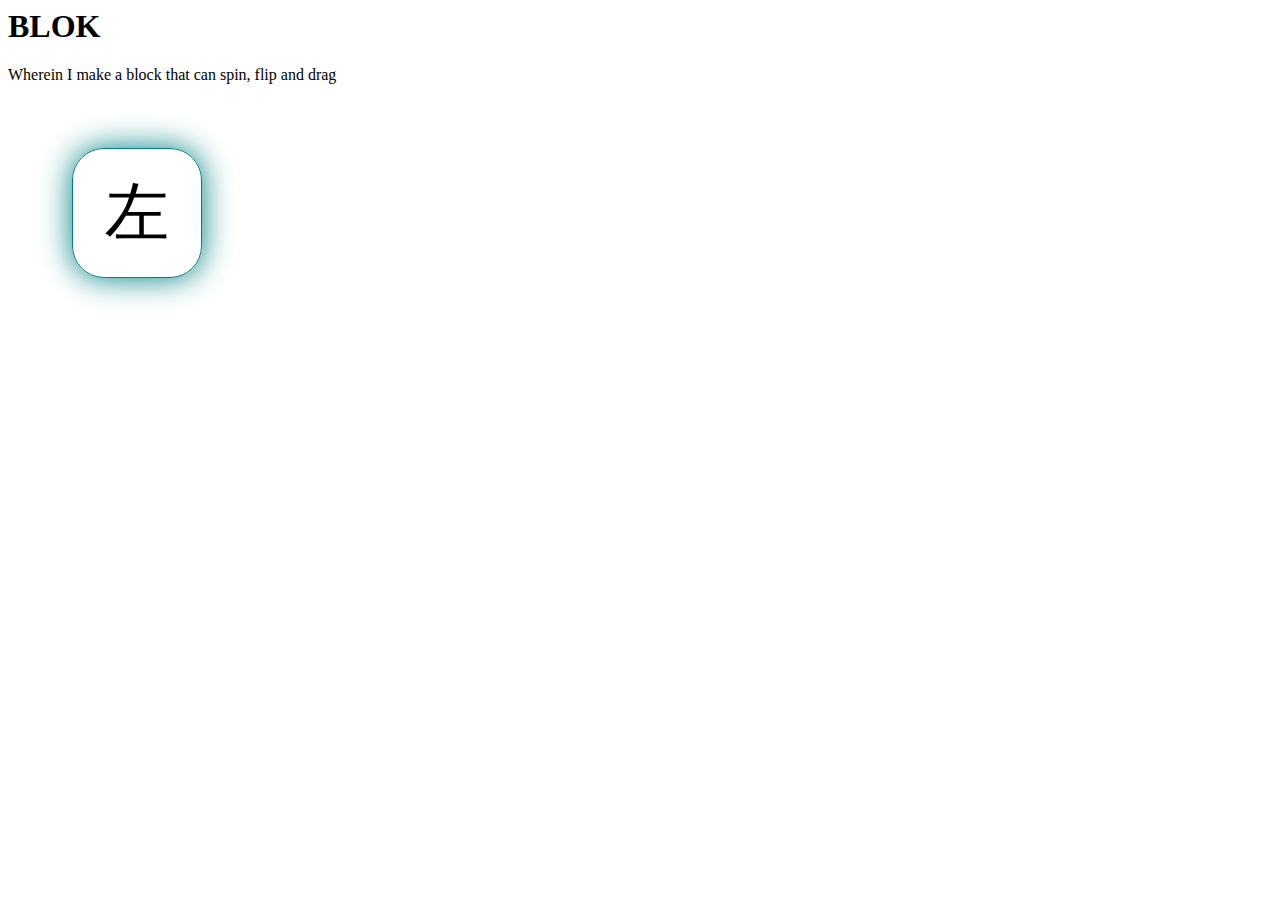
==== blok/index.html @ 07f73405 "new block" ====
<html>
  <head>
    <title>WE R BLOK</title>
    <style type="text/css">
      #piece {
        font-size: 400%;
        height: 2em;
        line-height: 2em;
        width: 2em;
        text-align: center;
        border: 1px solid teal;
        border-radius: 0.5em;
        margin: 1em;
        box-shadow: 0 0 0.5em 0 teal;
        cursor: pointer;
        -webkit-touch-callout: none;
        -webkit-user-select: none;
        user-select: none;
      }

      .spin0 { -webkit-transform: rotate(0deg); }
      .spin1 { -webkit-transform: rotate(90deg); }
      .spin2 { -webkit-transform: rotate(180deg); }
      .spin3 { -webkit-transform: rotate(270deg); }
      
      .flip {-webkit-transform: rotateY(180deg);}
      .noflip {-webkit-transform: rotateY(0deg);}

    </style>
  </head>
  <body>

    <h1>BLOK</h1>

    <p>Wherein I make a block that can spin, flip and drag</p>

    <div id="piece">&#24038;</div>

    <script type="text/javascript">

      (function(d){
      
        var p = d.getElementById("piece"),
            s, spin=0, doSpin,
            flipped=false, doFlip,
            flipThres = 400;

        window.onmousedown = function(e){
          if (e.target === p){
            s = new Date().getTime();
          }
        };

        window.onmouseup   = function(e){
          if (e.target === p){
            var dur = new Date().getTime() - s;

            if (dur > flipThres){
                doFlip();
            } else {
                doSpin();
            }
          }
           
        };

        doSpin = function(){
          spin = (spin+1) % 4;
      console.log("spin");
          setClass();
        }

        doFlip = function(){
          flipped = !flipped;
      console.log("flip");
          setClass();
        }

// grrr this don't werk!
        setClass = function(){
          var classn = "spin"+spin;// + " " + (flipped ? "flip" : "noflip");
          console.log("new class: " + classn);
          p.className = classn;
        }

      }(document));

    </script>
  </body>
</html>
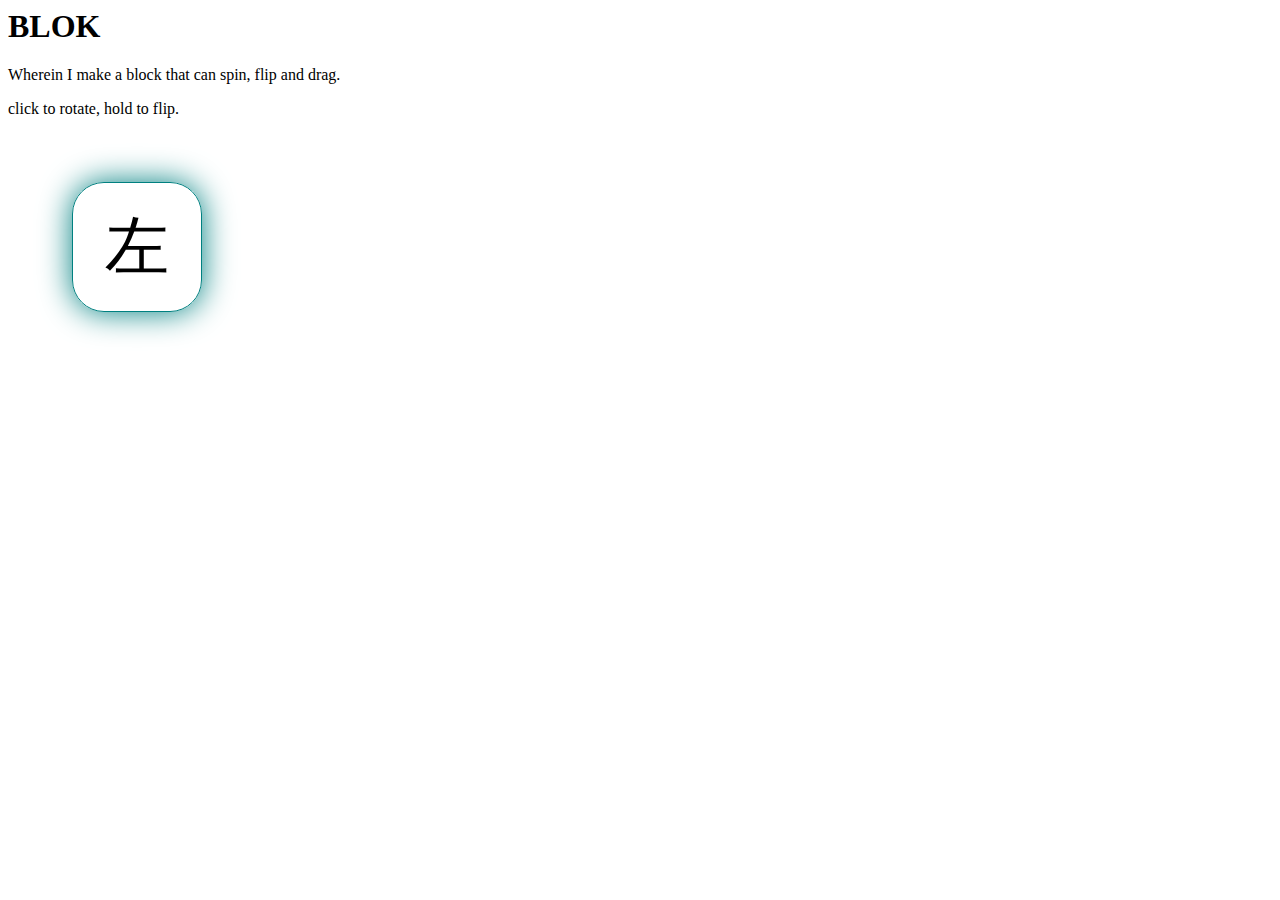
==== commit ca65cc83: "blok spins and flips" ====
--- a/blok/index.html
+++ b/blok/index.html
@@ -13,18 +13,15 @@
         margin: 1em;
         box-shadow: 0 0 0.5em 0 teal;
         cursor: pointer;
+
+        /* so that multiple clicks don't select the text */
         -webkit-touch-callout: none;
         -webkit-user-select: none;
-        user-select: none;
+
+        -webkit-transition-property: -webkit-transform;
+        -webkit-transition-duration: 0.5s;
       }
 
-      .spin0 { -webkit-transform: rotate(0deg); }
-      .spin1 { -webkit-transform: rotate(90deg); }
-      .spin2 { -webkit-transform: rotate(180deg); }
-      .spin3 { -webkit-transform: rotate(270deg); }
-      
-      .flip {-webkit-transform: rotateY(180deg);}
-      .noflip {-webkit-transform: rotateY(0deg);}
 
     </style>
   </head>
@@ -32,7 +29,8 @@
 
     <h1>BLOK</h1>
 
-    <p>Wherein I make a block that can spin, flip and drag</p>
+    <p>Wherein I make a block that can spin, flip and drag.</p>
+    <p>click to rotate, hold to flip.</p>
 
     <div id="piece">&#24038;</div>
 
@@ -65,22 +63,19 @@
         };
 
         doSpin = function(){
-          spin = (spin+1) % 4;
-      console.log("spin");
+          spin = spin + (flipped ? -1 : 1);
           setClass();
         }
 
         doFlip = function(){
           flipped = !flipped;
-      console.log("flip");
           setClass();
         }
 
-// grrr this don't werk!
         setClass = function(){
-          var classn = "spin"+spin;// + " " + (flipped ? "flip" : "noflip");
-          console.log("new class: " + classn);
-          p.className = classn;
+          var style = "scaleX("+ (flipped?-1:1) +") rotate("+ (spin*90) +"deg)";
+          console.log("new style: " + style);
+          p.style.webkitTransform = style;
         }
 
       }(document));
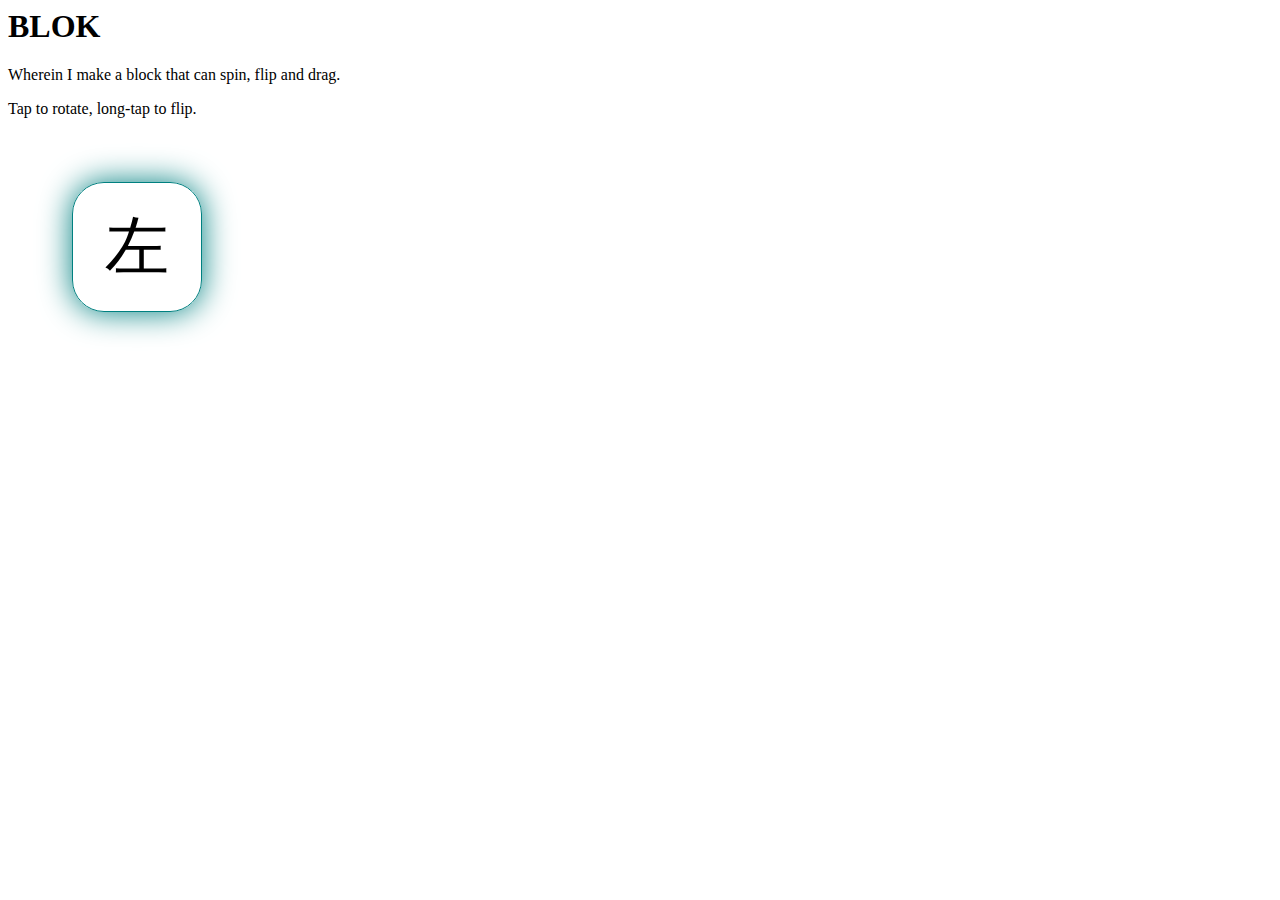
==== commit dd93d815: "try to prevent double-click" ====
--- a/blok/index.html
+++ b/blok/index.html
@@ -30,7 +30,7 @@
     <h1>BLOK</h1>
 
     <p>Wherein I make a block that can spin, flip and drag.</p>
-    <p>click to rotate, hold to flip.</p>
+    <p>Tap to rotate, long-tap to flip.</p>
 
     <div id="piece">&#24038;</div>
 
@@ -47,7 +47,9 @@
           if (e.target === p){
             s = new Date().getTime();
           }
+          e.preventDefault();
         };
+        window.ontouchstart = window.onmousedown;
 
         window.onmouseup   = function(e){
           if (e.target === p){
@@ -58,9 +60,10 @@
             } else {
                 doSpin();
             }
-          }
-           
+          }          
+          e.preventDefault();
         };
+        window.ontouchend = window.onmouseup;
 
         doSpin = function(){
           spin = spin + (flipped ? -1 : 1);
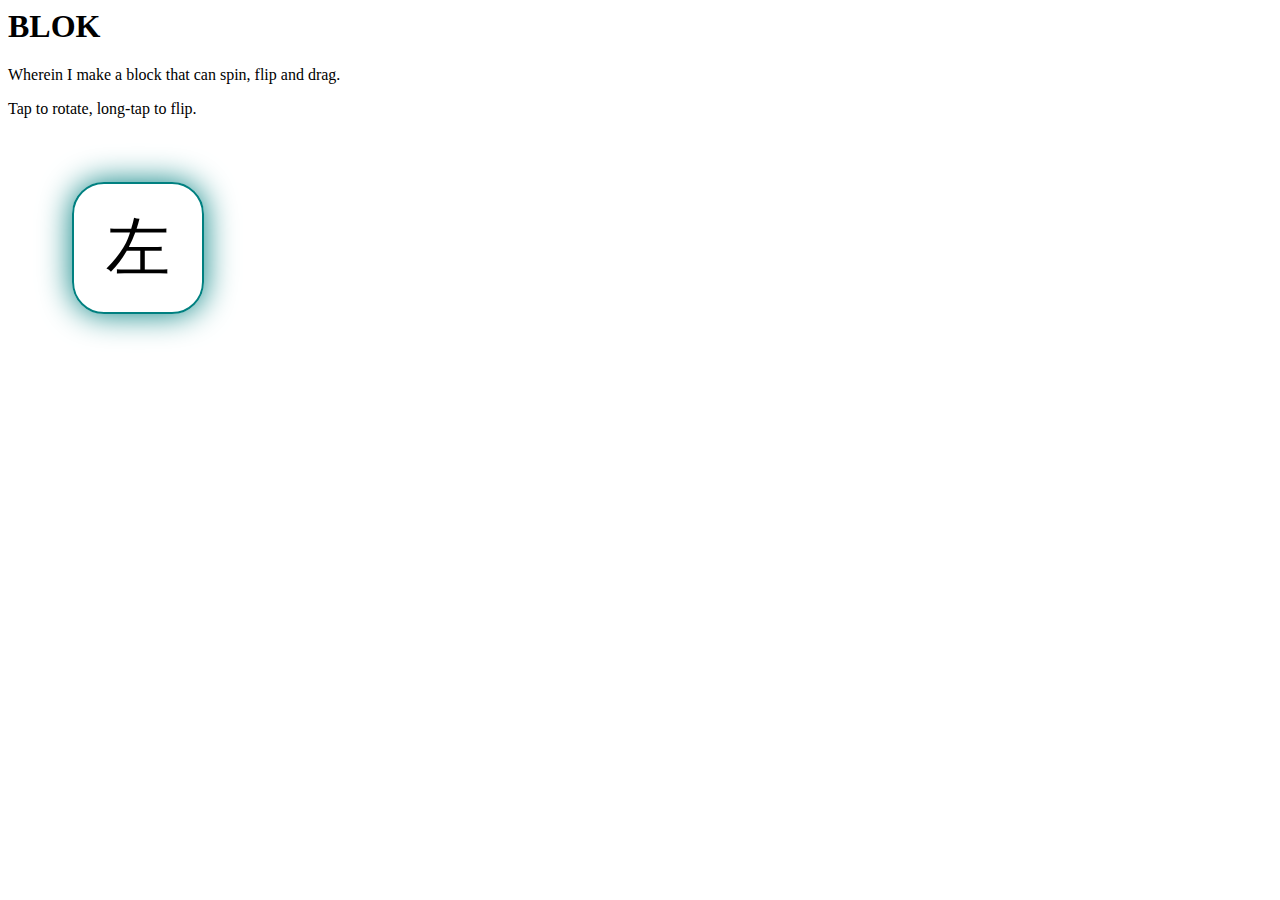
==== commit 28438853: "flip after hold" ====
--- a/blok/index.html
+++ b/blok/index.html
@@ -1,6 +1,7 @@
 <html>
   <head>
     <title>WE R BLOK</title>
+    <meta name="viewport" content="width=device-width, initial-scale=1, maximum-scale=1">
     <style type="text/css">
       #piece {
         font-size: 400%;
@@ -8,7 +9,7 @@
         line-height: 2em;
         width: 2em;
         text-align: center;
-        border: 1px solid teal;
+        border: 2px solid teal;
         border-radius: 0.5em;
         margin: 1em;
         box-shadow: 0 0 0.5em 0 teal;
@@ -18,6 +19,7 @@
         -webkit-touch-callout: none;
         -webkit-user-select: none;
 
+        /* to do a bit of spinning */
         -webkit-transition-property: -webkit-transform;
         -webkit-transition-duration: 0.5s;
       }
@@ -39,6 +41,7 @@
       (function(d){
       
         var p = d.getElementById("piece"),
+            clickTimeout,
             s, spin=0, doSpin,
             flipped=false, doFlip,
             flipThres = 400;
@@ -46,23 +49,26 @@
         window.onmousedown = function(e){
           if (e.target === p){
             s = new Date().getTime();
+            clickTimeout = setTimeout(doFlip, flipThres);
           }
           e.preventDefault();
         };
-        window.ontouchstart = window.onmousedown;
 
-        window.onmouseup   = function(e){
+
+        window.onmouseup = function(e){
           if (e.target === p){
             var dur = new Date().getTime() - s;
 
-            if (dur > flipThres){
-                doFlip();
-            } else {
+            if (dur <= flipThres){
+		clearTimeout(clickTimeout);
                 doSpin();
             }
           }          
           e.preventDefault();
         };
+
+
+        window.ontouchstart = window.onmousedown;
         window.ontouchend = window.onmouseup;
 
         doSpin = function(){
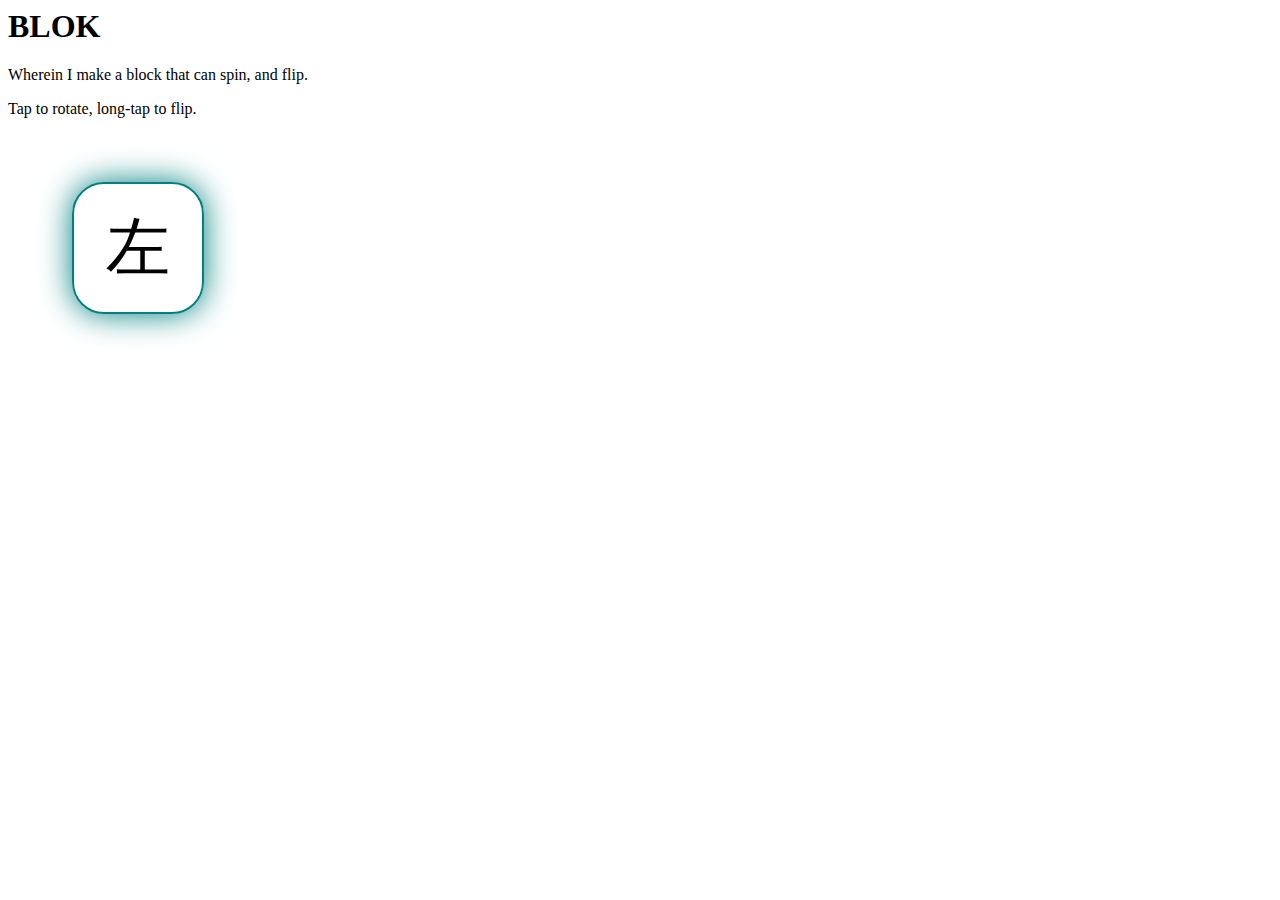
==== commit 766faf62: "moar accurate docco" ====
--- a/blok/index.html
+++ b/blok/index.html
@@ -31,7 +31,7 @@
 
     <h1>BLOK</h1>
 
-    <p>Wherein I make a block that can spin, flip and drag.</p>
+    <p>Wherein I make a block that can spin, and flip.</p>
     <p>Tap to rotate, long-tap to flip.</p>
 
     <div id="piece">&#24038;</div>
